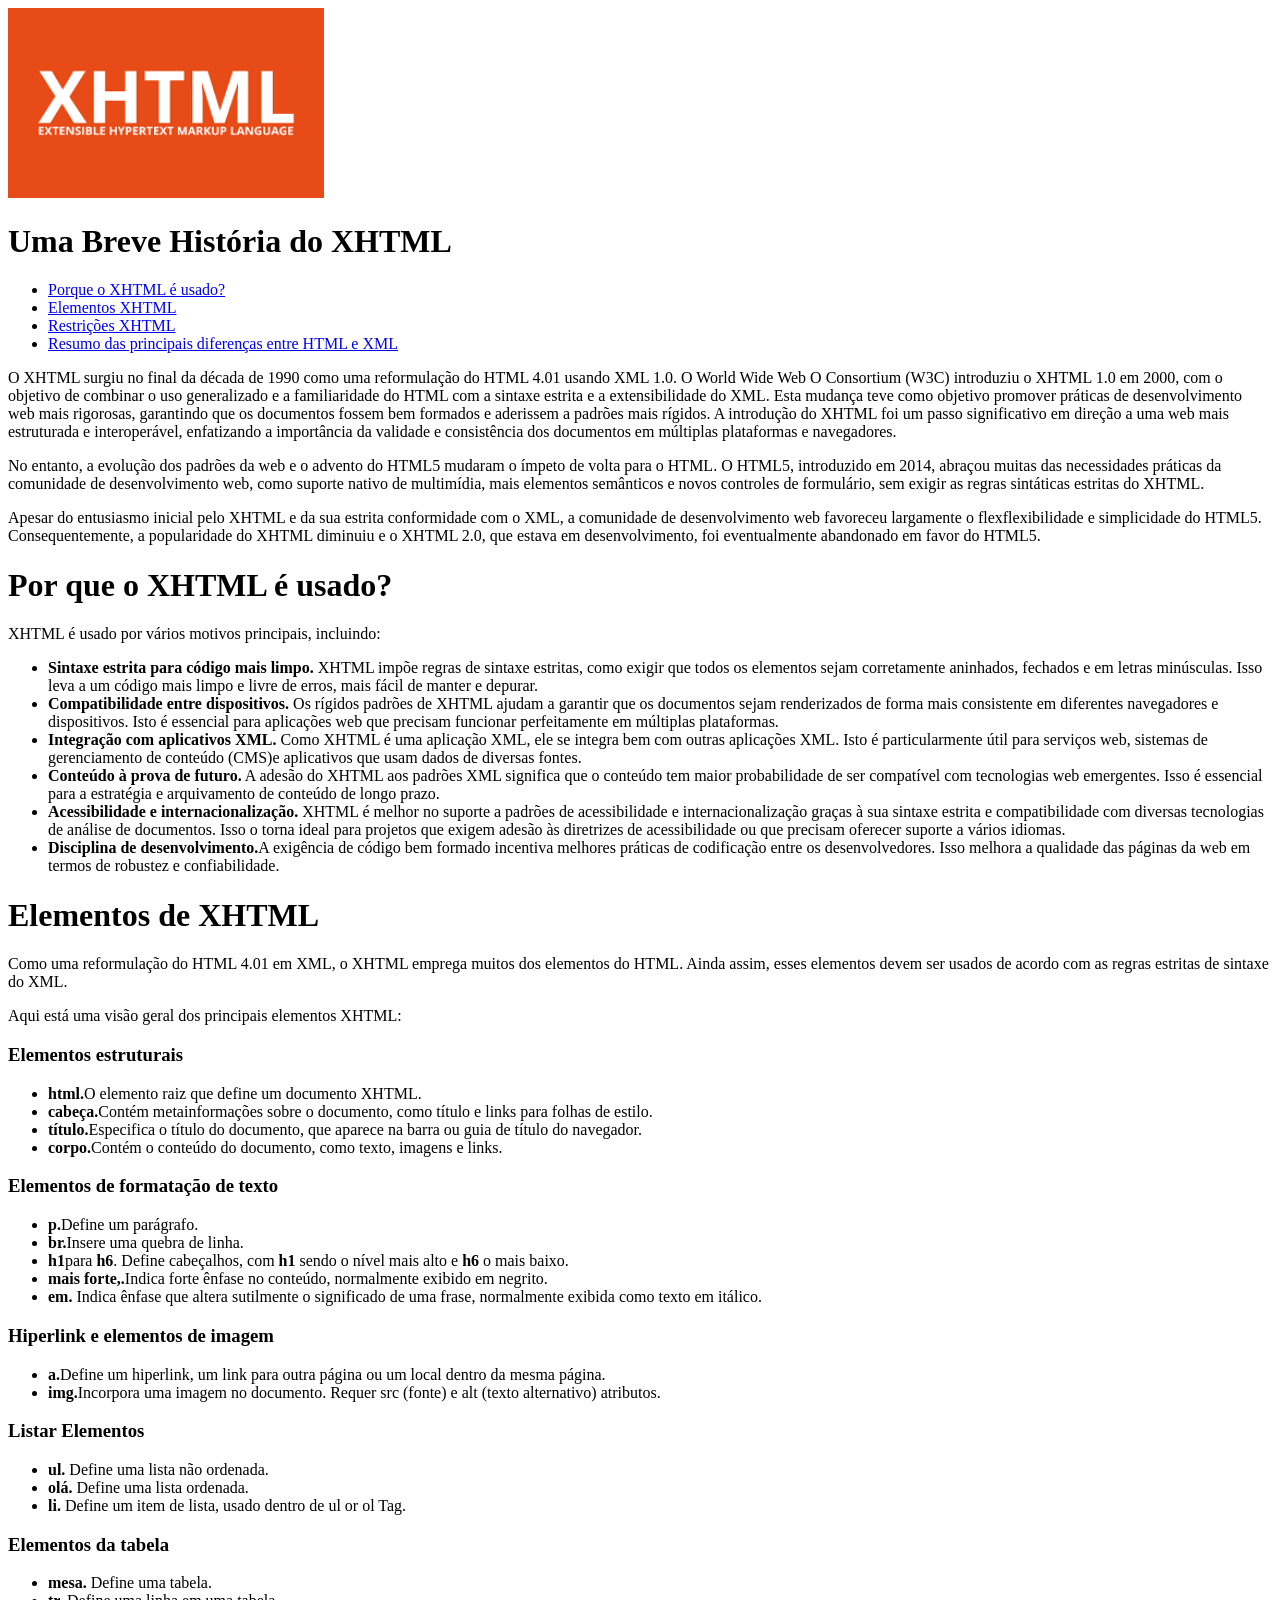
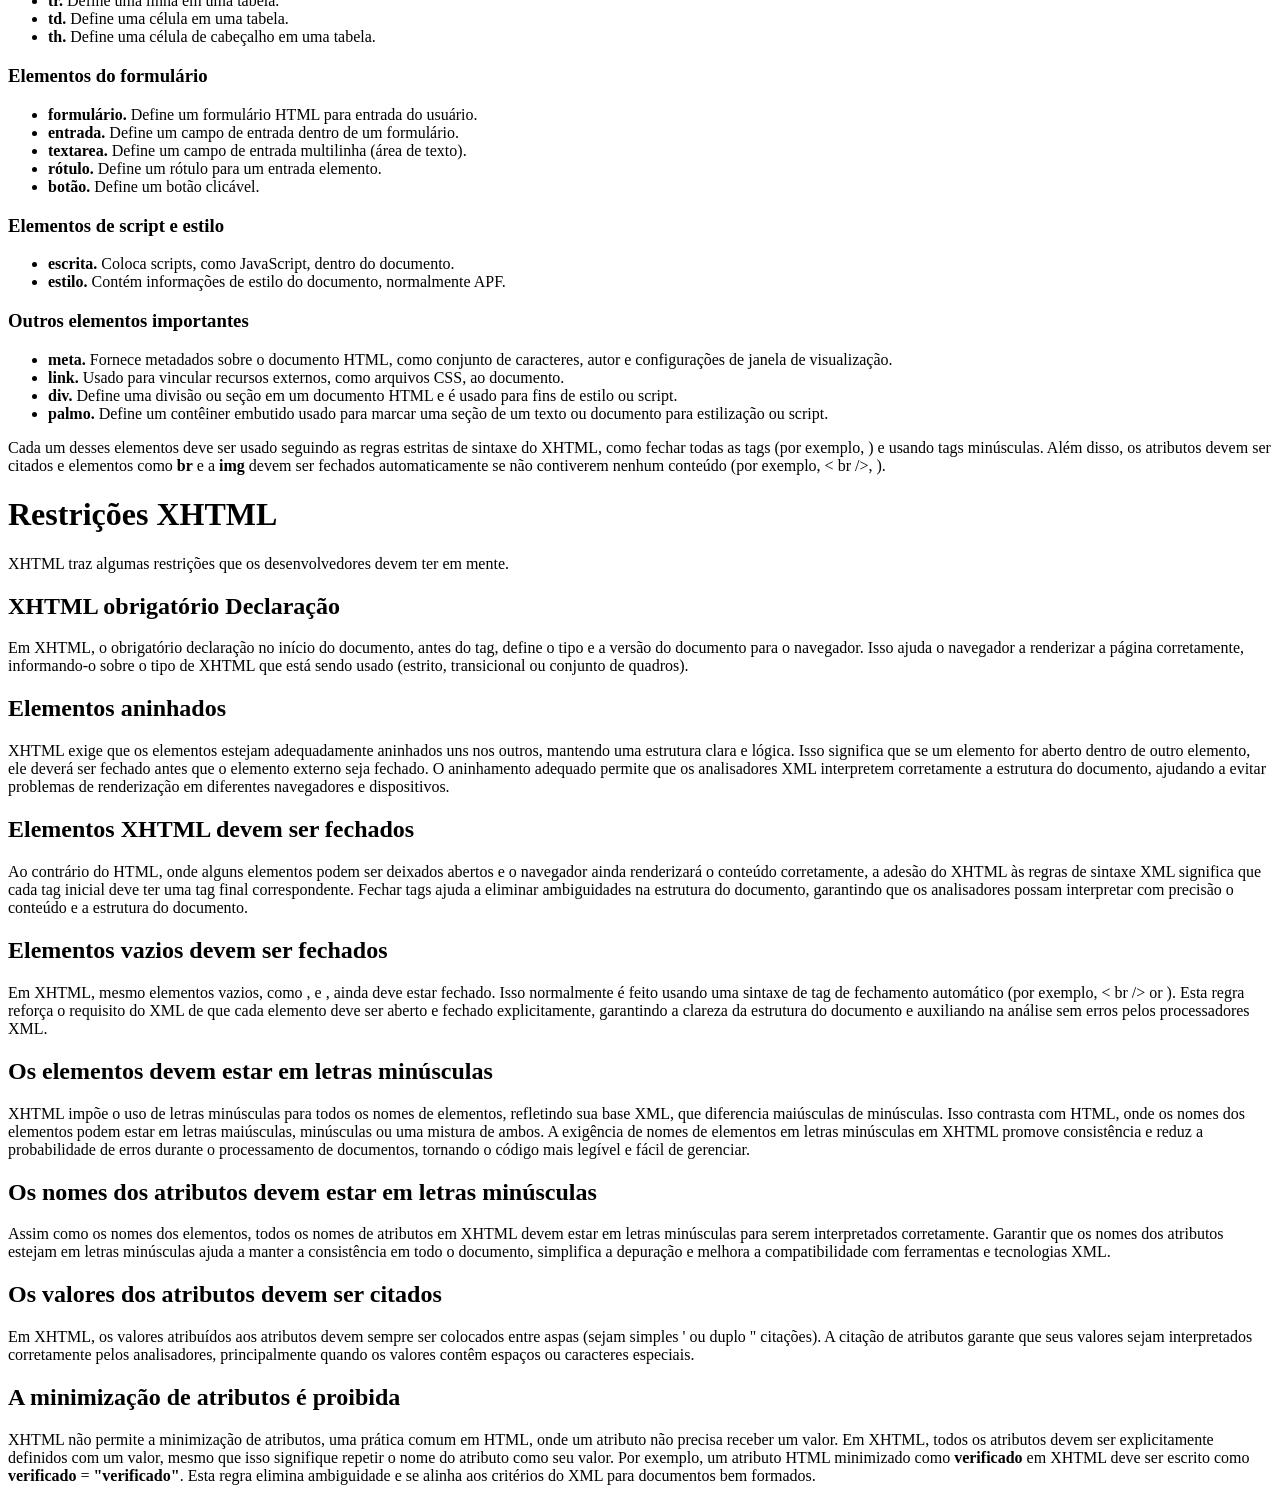
==== Interfaces  Web/Exercício_01/index.html @ 96c11e66 "Concluídos" ====
<!DOCTYPE html>
<html>
<head>
    <meta charset='utf-8'>
    <title>Exercício_01_index</title>
    <meta name='author' content='Jeferson da Silveira Kendziers'>
</head>
<body>
    <img src="xhtml.png"
    width="25%">

    <h1>Uma Breve História do XHTML</h1>

    <ul>
        <li><a href="#porque">Porque o XHTML é usado?</a></li>
        <li><a href="#elementos">Elementos XHTML</a></li>
        <li><a href="#restricoes">Restrições XHTML</a></li>
        <li><a href="resumo.html">Resumo das principais diferenças entre HTML e XML</a></li>
    </ul>

    <p>O XHTML surgiu no final da década de 1990 como uma reformulação do HTML 4.01 usando XML 1.0. O World Wide Web O Consortium (W3C) 
        introduziu o XHTML 1.0 em 2000, com o objetivo de combinar o uso generalizado e a familiaridade do HTML com a sintaxe estrita e a 
        extensibilidade do XML. Esta mudança teve como objetivo promover práticas de desenvolvimento web mais rigorosas, garantindo que os documentos 
        fossem bem formados e aderissem a padrões mais rígidos. A introdução do XHTML foi um passo significativo em direção a uma web mais estruturada 
        e interoperável, enfatizando a importância da validade e consistência dos documentos em múltiplas plataformas e navegadores.</p>

    <p>No entanto, a evolução dos padrões da web e o advento do HTML5 mudaram o ímpeto de volta para o HTML. O HTML5, introduzido em 2014, abraçou muitas 
        das necessidades práticas da comunidade de desenvolvimento web, como suporte nativo de multimídia, mais elementos semânticos e novos controles de 
        formulário, sem exigir as regras sintáticas estritas do XHTML.</p>

    <p>Apesar do entusiasmo inicial pelo XHTML e da sua estrita conformidade com o XML, a comunidade de desenvolvimento web favoreceu largamente o flexflexibilidade 
        e simplicidade do HTML5. Consequentemente, a popularidade do XHTML diminuiu e o XHTML 2.0, que estava em desenvolvimento, foi eventualmente abandonado 
        em favor do HTML5.</p>

    <h1 id="porque">Por que o XHTML é usado?</h1>

    <p>XHTML é usado por vários motivos principais, incluindo:</p>

    <ul>
        <li><b>Sintaxe estrita para código mais limpo.</b> XHTML impõe regras de sintaxe estritas, como exigir que todos os elementos sejam corretamente aninhados, 
            fechados e em letras minúsculas. Isso leva a um código mais limpo e livre de erros, mais fácil de manter e depurar.</li>

        <li><b>Compatibilidade entre dispositivos.</b> Os rígidos padrões de XHTML ajudam a garantir que os documentos sejam renderizados de forma mais consistente em 
            diferentes navegadores e dispositivos. Isto é essencial para aplicações web que precisam funcionar perfeitamente em múltiplas plataformas.</li>

        <li><b>Integração com aplicativos XML.</b> Como XHTML é uma aplicação XML, ele se integra bem com outras aplicações XML. Isto é particularmente útil para serviços 
            web, sistemas de gerenciamento de conteúdo (CMS)e aplicativos que usam dados de diversas fontes.</li>

        <li><b>Conteúdo à prova de futuro.</b> A adesão do XHTML aos padrões XML significa que o conteúdo tem maior probabilidade de ser compatível com tecnologias web 
            emergentes. Isso é essencial para a estratégia e arquivamento de conteúdo de longo prazo.</li>

        <li><b>Acessibilidade e internacionalização.</b> XHTML é melhor no suporte a padrões de acessibilidade e internacionalização graças à sua sintaxe estrita e compatibilidade 
            com diversas tecnologias de análise de documentos. Isso o torna ideal para projetos que exigem adesão às diretrizes de acessibilidade ou que precisam oferecer 
            suporte a vários idiomas.</li>

        <li><b>Disciplina de desenvolvimento.</b>A exigência de código bem formado incentiva melhores práticas de codificação entre os desenvolvedores. Isso melhora a 
            qualidade das páginas da web em termos de robustez e confiabilidade.</li>

    </ul>

    <h1 id="elementos">Elementos de XHTML</h1>

    <p>Como uma reformulação do HTML 4.01 em XML, o XHTML emprega muitos dos elementos do HTML. Ainda assim, esses elementos devem ser usados de acordo com as regras 
        estritas de sintaxe do XML.</p>

    <p>Aqui está uma visão geral dos principais elementos XHTML:</p>

    <h3>Elementos estruturais</h3>

    <ul>

        <li><b>html.</b>O elemento raiz que define um documento XHTML. </li>
        <li><b>cabeça.</b>Contém metainformações sobre o documento, como título e links para folhas de estilo.</li>
        <li><b>título.</b>Especifica o título do documento, que aparece na barra ou guia de título do navegador.</li>
        <li><b>corpo.</b>Contém o conteúdo do documento, como texto, imagens e links.</li>

    </ul>

    <h3>Elementos de formatação de texto</h3>

    <ul>

        <li><b>p.</b>Define um parágrafo.</li>
        <li><b>br.</b>Insere uma quebra de linha.</li>
        <li><b>h1</b>para <b>h6</b>. Define cabeçalhos, com <b>h1</b> sendo o nível mais alto e <b>h6</b> o mais baixo.</li>
        <li><b>mais forte,.</b>Indica forte ênfase no conteúdo, normalmente exibido em negrito.</li>
        <li><b>em.</b> Indica ênfase que altera sutilmente o significado de uma frase, normalmente exibida como texto em itálico.</li>

    </ul>

    <h3>Hiperlink e elementos de imagem</h3>

    <ul>

        <li><b>a.</b>Define um hiperlink, um link para outra página ou um local dentro da mesma página.</li>
        <li><b>img.</b>Incorpora uma imagem no documento. Requer src (fonte) e alt (texto alternativo) atributos.</li>

    </ul>

    <h3>Listar Elementos</h3>

    <ul>

        <li><b>ul.</b> Define uma lista não ordenada.</li>
        <li><b>olá.</b> Define uma lista ordenada.</li>
        <li><b>li.</b> Define um item de lista, usado dentro de ul or ol Tag.</li>

    </ul>

    <h3>Elementos da tabela</h3>

    <ul>

        <li><b>mesa.</b> Define uma tabela.</li>
        <li><b>tr.</b> Define uma linha em uma tabela.</li>
        <li><b>td.</b> Define uma célula em uma tabela.</li>
        <li><b>th.</b> Define uma célula de cabeçalho em uma tabela.</li>

    </ul>

    <h3>Elementos do formulário</h3>

    <ul>

        <li><b>formulário.</b> Define um formulário HTML para entrada do usuário.</li>
        <li><b>entrada.</b> Define um campo de entrada dentro de um formulário.</li>
        <li><b>textarea.</b> Define um campo de entrada multilinha (área de texto).</li>
        <li><b>rótulo.</b> Define um rótulo para um entrada elemento.</li>
        <li><b>botão.</b> Define um botão clicável.</li>

    </ul>

    <h3>Elementos de script e estilo</h3>

    <ul>

        <li><b>escrita.</b> Coloca scripts, como JavaScript, dentro do documento.</li>
        <li><b>estilo.</b> Contém informações de estilo do documento, normalmente APF.</li>

    </ul>

    <h3>Outros elementos importantes</h3>

    <ul>

        <li><b>meta.</b> Fornece metadados sobre o documento HTML, como conjunto de caracteres, autor e configurações de janela de visualização.</li>
        <li><b>link.</b> Usado para vincular recursos externos, como arquivos CSS, ao documento.</li>
        <li><b>div.</b> Define uma divisão ou seção em um documento HTML e é usado para fins de estilo ou script.</li>
        <li><b>palmo.</b> Define um contêiner embutido usado para marcar uma seção de um texto ou documento para estilização ou script.</li>

    </ul>

    <p>Cada um desses elementos deve ser usado seguindo as regras estritas de sintaxe do XHTML, como fechar todas as tags (por exemplo, ) e usando tags 
        minúsculas. Além disso, os atributos devem ser citados e elementos como <b>br</b> e a <b>img</b> devem ser fechados automaticamente se não contiverem nenhum 
        conteúdo (por exemplo, < br />, ).</p>

    <h1 id="restricoes">Restrições XHTML</h1>

    <p>XHTML traz algumas restrições que os desenvolvedores devem ter em mente.</p>

    <h2>XHTML obrigatório Declaração</h2>

    <p>Em XHTML, o obrigatório declaração no início do documento, antes do tag, define o tipo e a versão do documento para o navegador. Isso ajuda o navegador a 
        renderizar a página corretamente, informando-o sobre o tipo de XHTML que está sendo usado (estrito, transicional ou conjunto de quadros).</p>

    <h2>Elementos aninhados</h2>

    <p>XHTML exige que os elementos estejam adequadamente aninhados uns nos outros, mantendo uma estrutura clara e lógica. Isso significa que se um elemento for aberto 
        dentro de outro elemento, ele deverá ser fechado antes que o elemento externo seja fechado. O aninhamento adequado permite que os analisadores XML interpretem 
        corretamente a estrutura do documento, ajudando a evitar problemas de renderização em diferentes navegadores e dispositivos.</p>

    <h2>Elementos XHTML devem ser fechados</h2>

    <p>Ao contrário do HTML, onde alguns elementos podem ser deixados abertos e o navegador ainda renderizará o conteúdo corretamente, a adesão do XHTML às regras de 
        sintaxe XML significa que cada tag inicial deve ter uma tag final correspondente. Fechar tags ajuda a eliminar ambiguidades na estrutura do documento, garantindo 
        que os analisadores possam interpretar com precisão o conteúdo e a estrutura do documento.</p>

    <h2>Elementos vazios devem ser fechados</h2>

    <p>Em XHTML, mesmo elementos vazios, como , e , ainda deve estar fechado. Isso normalmente é feito usando uma sintaxe de tag de fechamento automático (por exemplo, 
        < br /> or ). Esta regra reforça o requisito do XML de que cada elemento deve ser aberto e fechado explicitamente, garantindo a clareza da estrutura do documento 
        e auxiliando na análise sem erros pelos processadores XML.</p>

    <h2>Os elementos devem estar em letras minúsculas</h2>

    <p>XHTML impõe o uso de letras minúsculas para todos os nomes de elementos, refletindo sua base XML, que diferencia maiúsculas de minúsculas. Isso contrasta com HTML, 
        onde os nomes dos elementos podem estar em letras maiúsculas, minúsculas ou uma mistura de ambos. A exigência de nomes de elementos em letras minúsculas em XHTML 
        promove consistência e reduz a probabilidade de erros durante o processamento de documentos, tornando o código mais legível e fácil de gerenciar.</p>

    <h2>Os nomes dos atributos devem estar em letras minúsculas</h2>

    <p>Assim como os nomes dos elementos, todos os nomes de atributos em XHTML devem estar em letras minúsculas para serem interpretados corretamente. Garantir que os 
        nomes dos atributos estejam em letras minúsculas ajuda a manter a consistência em todo o documento, simplifica a depuração e melhora a compatibilidade com 
        ferramentas e tecnologias XML.</p>

    <h2>Os valores dos atributos devem ser citados</h2>

    <p>Em XHTML, os valores atribuídos aos atributos devem sempre ser colocados entre aspas (sejam simples ' ou duplo " citações). A citação de atributos garante que seus 
        valores sejam interpretados corretamente pelos analisadores, principalmente quando os valores contêm espaços ou caracteres especiais.</p>

    <h2>A minimização de atributos é proibida</h2>

    <p>XHTML não permite a minimização de atributos, uma prática comum em HTML, onde um atributo não precisa receber um valor. Em XHTML, todos os atributos devem ser 
        explicitamente definidos com um valor, mesmo que isso signifique repetir o nome do atributo como seu valor. Por exemplo, um atributo HTML minimizado como 
        <b>verificado</b> em XHTML deve ser escrito como <b>verificado</b> = <b>"verificado"</b>. Esta regra elimina ambiguidade e se alinha aos critérios do XML para 
        documentos bem formados.</p>

</body>
</html>
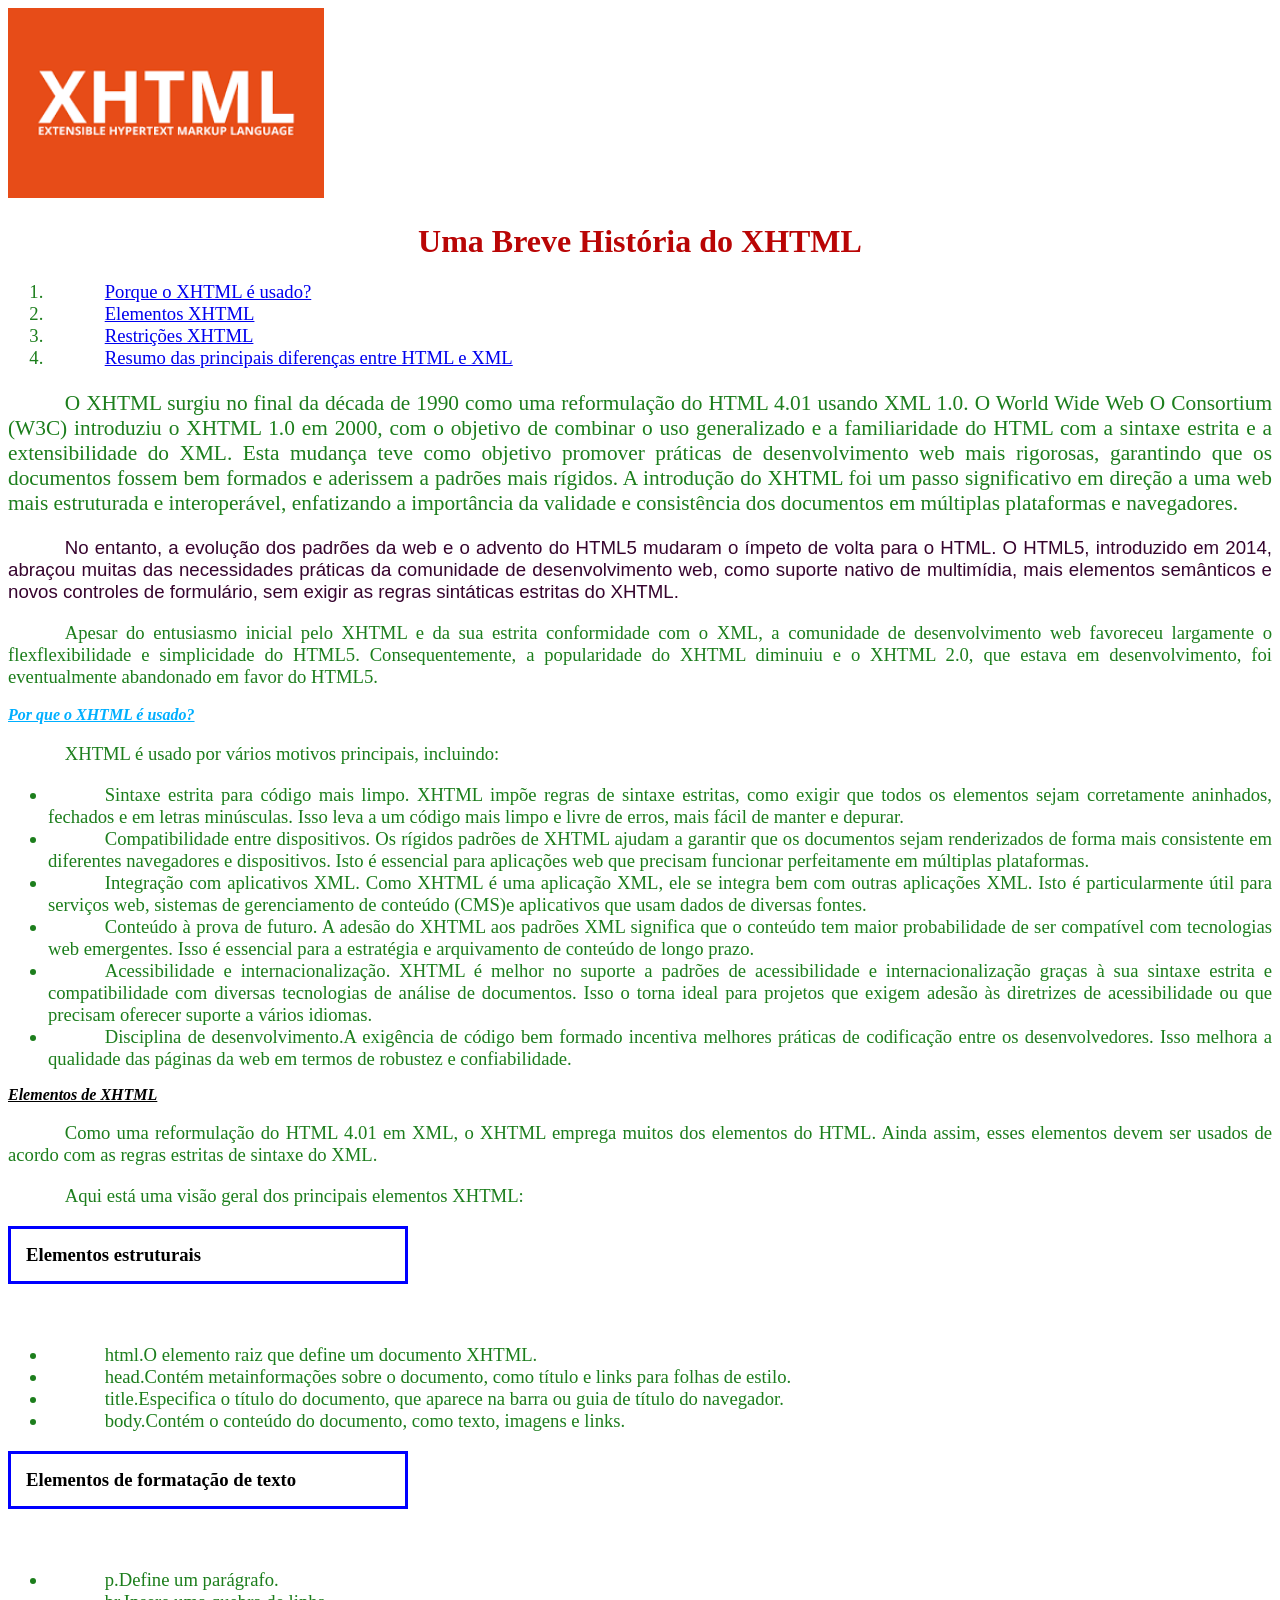
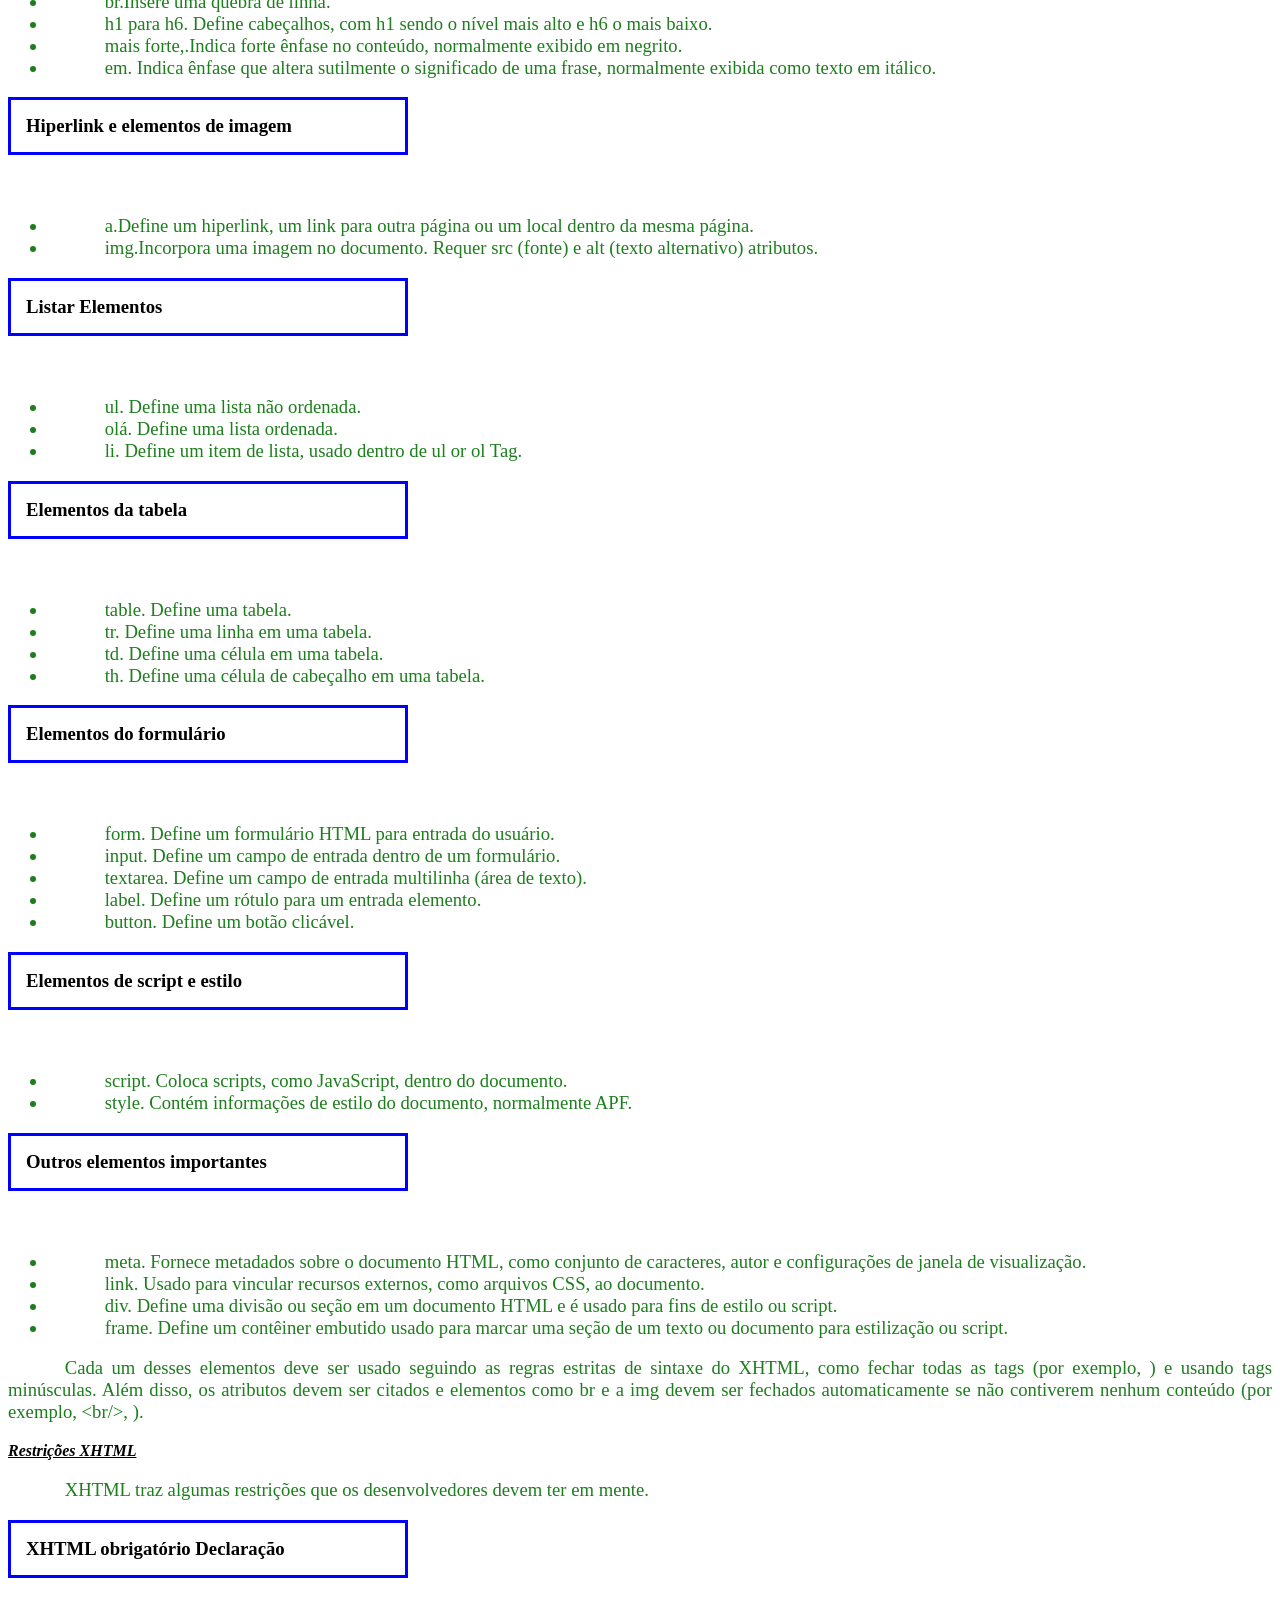
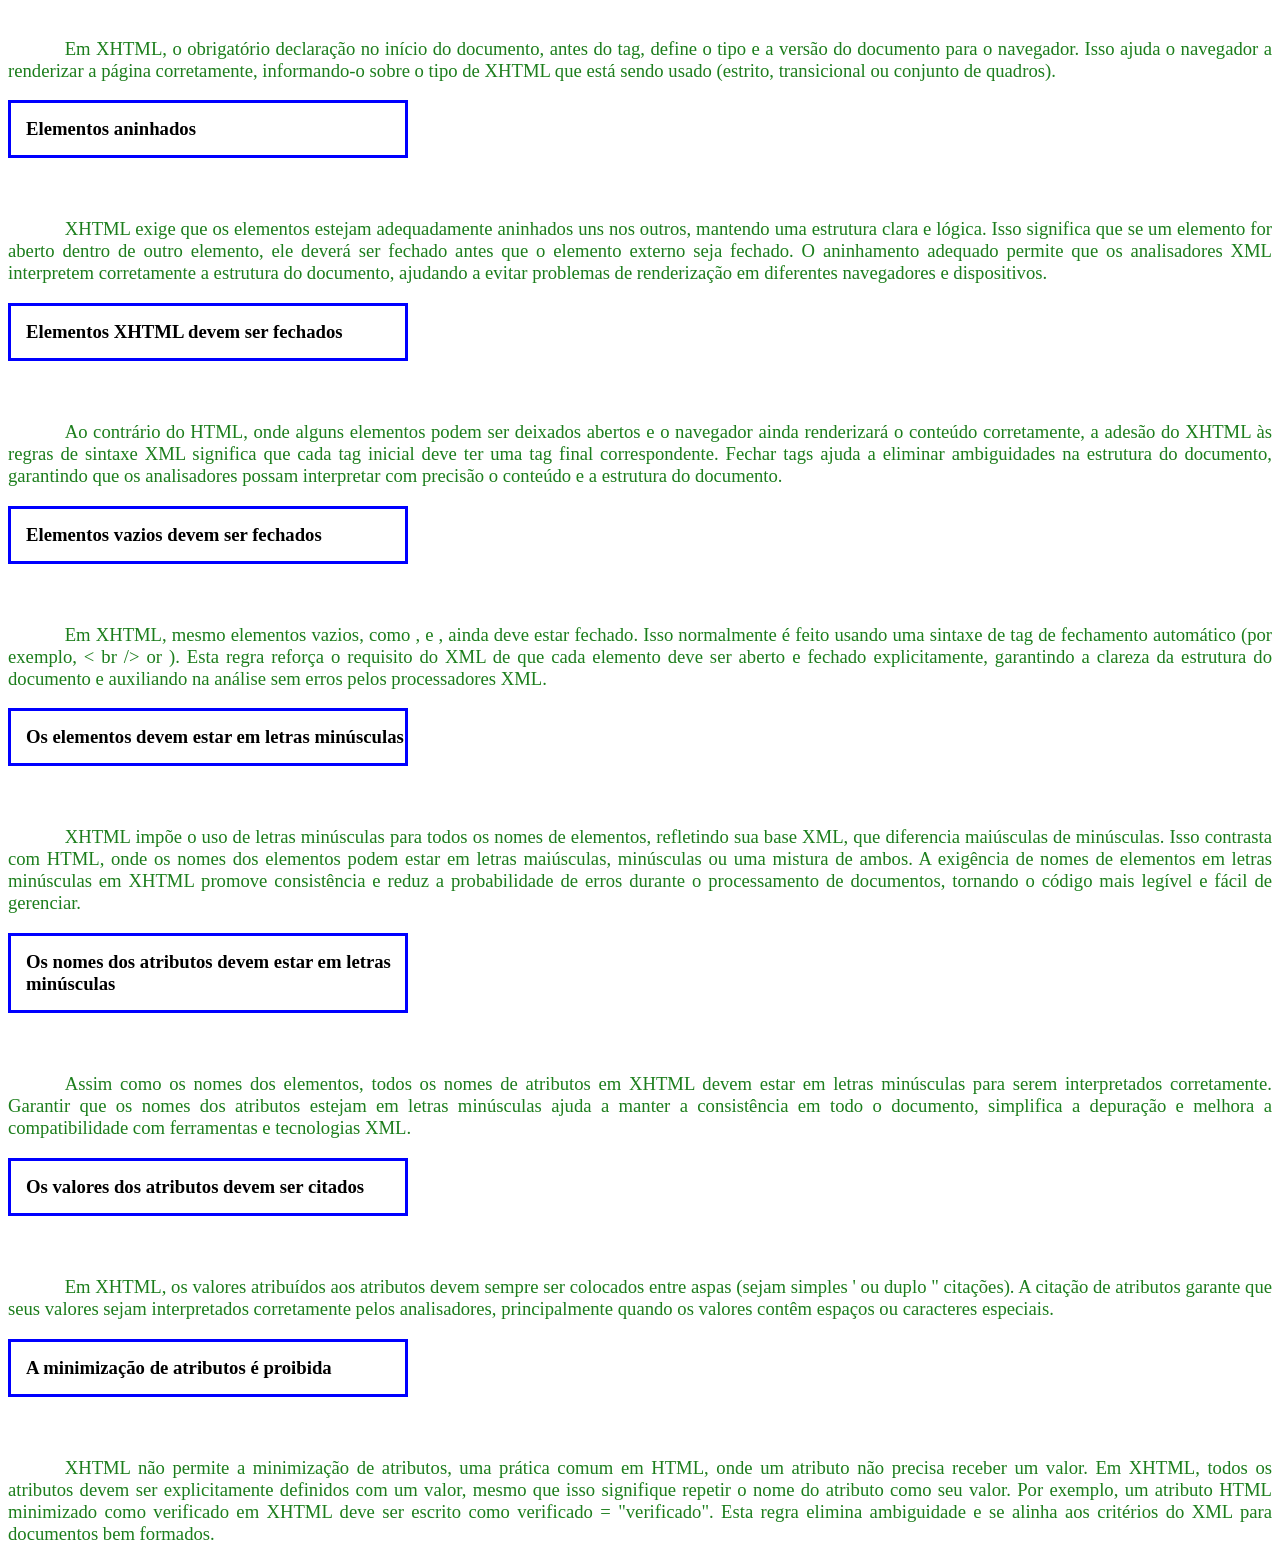
==== commit 9971645c: "Feito." ====
--- a/Interfaces  Web/Exercício_01/index.html
+++ b/Interfaces  Web/Exercício_01/index.html
@@ -4,27 +4,34 @@
     <meta charset='utf-8'>
     <title>Exercício_01_index</title>
     <meta name='author' content='Jeferson da Silveira Kendziers'>
+    <link href="estilos.css" type="text/css" rel="stylesheet">
+    <style>
+        /*Fazer a formatação para uma tag específica.*/
+        #porque{
+            color: #00aFFF;
+        }
+
+    </style>
 </head>
 <body>
-    <img src="xhtml.png"
-    width="25%">
+    <img src="xhtml.png" width="25%" alt="descrever a imagem">
 
     <h1>Uma Breve História do XHTML</h1>
 
-    <ul>
+    <ol>
         <li><a href="#porque">Porque o XHTML é usado?</a></li>
         <li><a href="#elementos">Elementos XHTML</a></li>
         <li><a href="#restricoes">Restrições XHTML</a></li>
         <li><a href="resumo.html">Resumo das principais diferenças entre HTML e XML</a></li>
-    </ul>
-
-    <p>O XHTML surgiu no final da década de 1990 como uma reformulação do HTML 4.01 usando XML 1.0. O World Wide Web O Consortium (W3C) 
+    </ol>
+
+    <p class="outra_classe">O XHTML surgiu no final da década de 1990 como uma reformulação do HTML 4.01 usando XML 1.0. O World Wide Web O Consortium (W3C) 
         introduziu o XHTML 1.0 em 2000, com o objetivo de combinar o uso generalizado e a familiaridade do HTML com a sintaxe estrita e a 
         extensibilidade do XML. Esta mudança teve como objetivo promover práticas de desenvolvimento web mais rigorosas, garantindo que os documentos 
         fossem bem formados e aderissem a padrões mais rígidos. A introdução do XHTML foi um passo significativo em direção a uma web mais estruturada 
         e interoperável, enfatizando a importância da validade e consistência dos documentos em múltiplas plataformas e navegadores.</p>
 
-    <p>No entanto, a evolução dos padrões da web e o advento do HTML5 mudaram o ímpeto de volta para o HTML. O HTML5, introduzido em 2014, abraçou muitas 
+    <p class="nome_da_classe">No entanto, a evolução dos padrões da web e o advento do HTML5 mudaram o ímpeto de volta para o HTML. O HTML5, introduzido em 2014, abraçou muitas 
         das necessidades práticas da comunidade de desenvolvimento web, como suporte nativo de multimídia, mais elementos semânticos e novos controles de 
         formulário, sem exigir as regras sintáticas estritas do XHTML.</p>
 
@@ -32,33 +39,33 @@
         e simplicidade do HTML5. Consequentemente, a popularidade do XHTML diminuiu e o XHTML 2.0, que estava em desenvolvimento, foi eventualmente abandonado 
         em favor do HTML5.</p>
 
-    <h1 id="porque">Por que o XHTML é usado?</h1>
+    <h2 id="porque">Por que o XHTML é usado?</h2>
 
     <p>XHTML é usado por vários motivos principais, incluindo:</p>
 
     <ul>
-        <li><b>Sintaxe estrita para código mais limpo.</b> XHTML impõe regras de sintaxe estritas, como exigir que todos os elementos sejam corretamente aninhados, 
+        <li>Sintaxe estrita para código mais limpo. XHTML impõe regras de sintaxe estritas, como exigir que todos os elementos sejam corretamente aninhados, 
             fechados e em letras minúsculas. Isso leva a um código mais limpo e livre de erros, mais fácil de manter e depurar.</li>
 
-        <li><b>Compatibilidade entre dispositivos.</b> Os rígidos padrões de XHTML ajudam a garantir que os documentos sejam renderizados de forma mais consistente em 
+        <li>Compatibilidade entre dispositivos. Os rígidos padrões de XHTML ajudam a garantir que os documentos sejam renderizados de forma mais consistente em 
             diferentes navegadores e dispositivos. Isto é essencial para aplicações web que precisam funcionar perfeitamente em múltiplas plataformas.</li>
 
-        <li><b>Integração com aplicativos XML.</b> Como XHTML é uma aplicação XML, ele se integra bem com outras aplicações XML. Isto é particularmente útil para serviços 
+        <li>Integração com aplicativos XML. Como XHTML é uma aplicação XML, ele se integra bem com outras aplicações XML. Isto é particularmente útil para serviços 
             web, sistemas de gerenciamento de conteúdo (CMS)e aplicativos que usam dados de diversas fontes.</li>
 
-        <li><b>Conteúdo à prova de futuro.</b> A adesão do XHTML aos padrões XML significa que o conteúdo tem maior probabilidade de ser compatível com tecnologias web 
+        <li>Conteúdo à prova de futuro. A adesão do XHTML aos padrões XML significa que o conteúdo tem maior probabilidade de ser compatível com tecnologias web 
             emergentes. Isso é essencial para a estratégia e arquivamento de conteúdo de longo prazo.</li>
 
-        <li><b>Acessibilidade e internacionalização.</b> XHTML é melhor no suporte a padrões de acessibilidade e internacionalização graças à sua sintaxe estrita e compatibilidade 
+        <li>Acessibilidade e internacionalização. XHTML é melhor no suporte a padrões de acessibilidade e internacionalização graças à sua sintaxe estrita e compatibilidade 
             com diversas tecnologias de análise de documentos. Isso o torna ideal para projetos que exigem adesão às diretrizes de acessibilidade ou que precisam oferecer 
             suporte a vários idiomas.</li>
 
-        <li><b>Disciplina de desenvolvimento.</b>A exigência de código bem formado incentiva melhores práticas de codificação entre os desenvolvedores. Isso melhora a 
+        <li>Disciplina de desenvolvimento.A exigência de código bem formado incentiva melhores práticas de codificação entre os desenvolvedores. Isso melhora a 
             qualidade das páginas da web em termos de robustez e confiabilidade.</li>
 
     </ul>
 
-    <h1 id="elementos">Elementos de XHTML</h1>
+    <h2 id="elementos">Elementos de XHTML</h2>
 
     <p>Como uma reformulação do HTML 4.01 em XML, o XHTML emprega muitos dos elementos do HTML. Ainda assim, esses elementos devem ser usados de acordo com as regras 
         estritas de sintaxe do XML.</p>
@@ -69,10 +76,10 @@
 
     <ul>
 
-        <li><b>html.</b>O elemento raiz que define um documento XHTML. </li>
-        <li><b>cabeça.</b>Contém metainformações sobre o documento, como título e links para folhas de estilo.</li>
-        <li><b>título.</b>Especifica o título do documento, que aparece na barra ou guia de título do navegador.</li>
-        <li><b>corpo.</b>Contém o conteúdo do documento, como texto, imagens e links.</li>
+        <li>html.O elemento raiz que define um documento XHTML. </li>
+        <li>head.Contém metainformações sobre o documento, como título e links para folhas de estilo.</li>
+        <li>title.Especifica o título do documento, que aparece na barra ou guia de título do navegador.</li>
+        <li>body.Contém o conteúdo do documento, como texto, imagens e links.</li>
 
     </ul>
 
@@ -80,11 +87,11 @@
 
     <ul>
 
-        <li><b>p.</b>Define um parágrafo.</li>
-        <li><b>br.</b>Insere uma quebra de linha.</li>
-        <li><b>h1</b>para <b>h6</b>. Define cabeçalhos, com <b>h1</b> sendo o nível mais alto e <b>h6</b> o mais baixo.</li>
-        <li><b>mais forte,.</b>Indica forte ênfase no conteúdo, normalmente exibido em negrito.</li>
-        <li><b>em.</b> Indica ênfase que altera sutilmente o significado de uma frase, normalmente exibida como texto em itálico.</li>
+        <li>p.Define um parágrafo.</li>
+        <li>br.Insere uma quebra de linha.</li>
+        <li>h1 para h6. Define cabeçalhos, com h1 sendo o nível mais alto e h6 o mais baixo.</li>
+        <li>mais forte,.Indica forte ênfase no conteúdo, normalmente exibido em negrito.</li>
+        <li>em. Indica ênfase que altera sutilmente o significado de uma frase, normalmente exibida como texto em itálico.</li>
 
     </ul>
 
@@ -92,8 +99,8 @@
 
     <ul>
 
-        <li><b>a.</b>Define um hiperlink, um link para outra página ou um local dentro da mesma página.</li>
-        <li><b>img.</b>Incorpora uma imagem no documento. Requer src (fonte) e alt (texto alternativo) atributos.</li>
+        <li>a.Define um hiperlink, um link para outra página ou um local dentro da mesma página.</li>
+        <li>img.Incorpora uma imagem no documento. Requer src (fonte) e alt (texto alternativo) atributos.</li>
 
     </ul>
 
@@ -101,9 +108,9 @@
 
     <ul>
 
-        <li><b>ul.</b> Define uma lista não ordenada.</li>
-        <li><b>olá.</b> Define uma lista ordenada.</li>
-        <li><b>li.</b> Define um item de lista, usado dentro de ul or ol Tag.</li>
+        <li>ul. Define uma lista não ordenada.</li>
+        <li>olá. Define uma lista ordenada.</li>
+        <li>li. Define um item de lista, usado dentro de ul or ol Tag.</li>
 
     </ul>
 
@@ -111,10 +118,10 @@
 
     <ul>
 
-        <li><b>mesa.</b> Define uma tabela.</li>
-        <li><b>tr.</b> Define uma linha em uma tabela.</li>
-        <li><b>td.</b> Define uma célula em uma tabela.</li>
-        <li><b>th.</b> Define uma célula de cabeçalho em uma tabela.</li>
+        <li>table. Define uma tabela.</li>
+        <li>tr. Define uma linha em uma tabela.</li>
+        <li>td. Define uma célula em uma tabela.</li>
+        <li>th. Define uma célula de cabeçalho em uma tabela.</li>
 
     </ul>
 
@@ -122,11 +129,11 @@
 
     <ul>
 
-        <li><b>formulário.</b> Define um formulário HTML para entrada do usuário.</li>
-        <li><b>entrada.</b> Define um campo de entrada dentro de um formulário.</li>
-        <li><b>textarea.</b> Define um campo de entrada multilinha (área de texto).</li>
-        <li><b>rótulo.</b> Define um rótulo para um entrada elemento.</li>
-        <li><b>botão.</b> Define um botão clicável.</li>
+        <li>form. Define um formulário HTML para entrada do usuário.</li>
+        <li>input. Define um campo de entrada dentro de um formulário.</li>
+        <li>textarea. Define um campo de entrada multilinha (área de texto).</li>
+        <li>label. Define um rótulo para um entrada elemento.</li>
+        <li>button. Define um botão clicável.</li>
 
     </ul>
 
@@ -134,8 +141,8 @@
 
     <ul>
 
-        <li><b>escrita.</b> Coloca scripts, como JavaScript, dentro do documento.</li>
-        <li><b>estilo.</b> Contém informações de estilo do documento, normalmente APF.</li>
+        <li>script. Coloca scripts, como JavaScript, dentro do documento.</li>
+        <li>style. Contém informações de estilo do documento, normalmente APF.</li>
 
     </ul>
 
@@ -143,66 +150,66 @@
 
     <ul>
 
-        <li><b>meta.</b> Fornece metadados sobre o documento HTML, como conjunto de caracteres, autor e configurações de janela de visualização.</li>
-        <li><b>link.</b> Usado para vincular recursos externos, como arquivos CSS, ao documento.</li>
-        <li><b>div.</b> Define uma divisão ou seção em um documento HTML e é usado para fins de estilo ou script.</li>
-        <li><b>palmo.</b> Define um contêiner embutido usado para marcar uma seção de um texto ou documento para estilização ou script.</li>
+        <li>meta. Fornece metadados sobre o documento HTML, como conjunto de caracteres, autor e configurações de janela de visualização.</li>
+        <li>link. Usado para vincular recursos externos, como arquivos CSS, ao documento.</li>
+        <li>div. Define uma divisão ou seção em um documento HTML e é usado para fins de estilo ou script.</li>
+        <li>frame. Define um contêiner embutido usado para marcar uma seção de um texto ou documento para estilização ou script.</li>
 
     </ul>
 
     <p>Cada um desses elementos deve ser usado seguindo as regras estritas de sintaxe do XHTML, como fechar todas as tags (por exemplo, ) e usando tags 
-        minúsculas. Além disso, os atributos devem ser citados e elementos como <b>br</b> e a <b>img</b> devem ser fechados automaticamente se não contiverem nenhum 
-        conteúdo (por exemplo, < br />, ).</p>
-
-    <h1 id="restricoes">Restrições XHTML</h1>
+        minúsculas. Além disso, os atributos devem ser citados e elementos como br e a img devem ser fechados automaticamente se não contiverem nenhum 
+        conteúdo (por exemplo, &lt;br/&gt;, ).</p>
+
+    <h2 id="restricoes">Restrições XHTML</h2>
 
     <p>XHTML traz algumas restrições que os desenvolvedores devem ter em mente.</p>
 
-    <h2>XHTML obrigatório Declaração</h2>
+    <h3>XHTML obrigatório Declaração</h3>
 
     <p>Em XHTML, o obrigatório declaração no início do documento, antes do tag, define o tipo e a versão do documento para o navegador. Isso ajuda o navegador a 
         renderizar a página corretamente, informando-o sobre o tipo de XHTML que está sendo usado (estrito, transicional ou conjunto de quadros).</p>
 
-    <h2>Elementos aninhados</h2>
+    <h3>Elementos aninhados</h3>
 
     <p>XHTML exige que os elementos estejam adequadamente aninhados uns nos outros, mantendo uma estrutura clara e lógica. Isso significa que se um elemento for aberto 
         dentro de outro elemento, ele deverá ser fechado antes que o elemento externo seja fechado. O aninhamento adequado permite que os analisadores XML interpretem 
         corretamente a estrutura do documento, ajudando a evitar problemas de renderização em diferentes navegadores e dispositivos.</p>
 
-    <h2>Elementos XHTML devem ser fechados</h2>
+    <h3>Elementos XHTML devem ser fechados</h3>
 
     <p>Ao contrário do HTML, onde alguns elementos podem ser deixados abertos e o navegador ainda renderizará o conteúdo corretamente, a adesão do XHTML às regras de 
         sintaxe XML significa que cada tag inicial deve ter uma tag final correspondente. Fechar tags ajuda a eliminar ambiguidades na estrutura do documento, garantindo 
         que os analisadores possam interpretar com precisão o conteúdo e a estrutura do documento.</p>
 
-    <h2>Elementos vazios devem ser fechados</h2>
+    <h3>Elementos vazios devem ser fechados</h3>
 
     <p>Em XHTML, mesmo elementos vazios, como , e , ainda deve estar fechado. Isso normalmente é feito usando uma sintaxe de tag de fechamento automático (por exemplo, 
         < br /> or ). Esta regra reforça o requisito do XML de que cada elemento deve ser aberto e fechado explicitamente, garantindo a clareza da estrutura do documento 
         e auxiliando na análise sem erros pelos processadores XML.</p>
 
-    <h2>Os elementos devem estar em letras minúsculas</h2>
+    <h3>Os elementos devem estar em letras minúsculas</h3>
 
     <p>XHTML impõe o uso de letras minúsculas para todos os nomes de elementos, refletindo sua base XML, que diferencia maiúsculas de minúsculas. Isso contrasta com HTML, 
         onde os nomes dos elementos podem estar em letras maiúsculas, minúsculas ou uma mistura de ambos. A exigência de nomes de elementos em letras minúsculas em XHTML 
         promove consistência e reduz a probabilidade de erros durante o processamento de documentos, tornando o código mais legível e fácil de gerenciar.</p>
 
-    <h2>Os nomes dos atributos devem estar em letras minúsculas</h2>
+    <h3>Os nomes dos atributos devem estar em letras minúsculas</h3>
 
     <p>Assim como os nomes dos elementos, todos os nomes de atributos em XHTML devem estar em letras minúsculas para serem interpretados corretamente. Garantir que os 
         nomes dos atributos estejam em letras minúsculas ajuda a manter a consistência em todo o documento, simplifica a depuração e melhora a compatibilidade com 
         ferramentas e tecnologias XML.</p>
 
-    <h2>Os valores dos atributos devem ser citados</h2>
+    <h3>Os valores dos atributos devem ser citados</h3>
 
     <p>Em XHTML, os valores atribuídos aos atributos devem sempre ser colocados entre aspas (sejam simples ' ou duplo " citações). A citação de atributos garante que seus 
         valores sejam interpretados corretamente pelos analisadores, principalmente quando os valores contêm espaços ou caracteres especiais.</p>
 
-    <h2>A minimização de atributos é proibida</h2>
+    <h3>A minimização de atributos é proibida</h3>
 
     <p>XHTML não permite a minimização de atributos, uma prática comum em HTML, onde um atributo não precisa receber um valor. Em XHTML, todos os atributos devem ser 
         explicitamente definidos com um valor, mesmo que isso signifique repetir o nome do atributo como seu valor. Por exemplo, um atributo HTML minimizado como 
-        <b>verificado</b> em XHTML deve ser escrito como <b>verificado</b> = <b>"verificado"</b>. Esta regra elimina ambiguidade e se alinha aos critérios do XML para 
+        verificado em XHTML deve ser escrito como verificado = "verificado". Esta regra elimina ambiguidade e se alinha aos critérios do XML para 
         documentos bem formados.</p>
 
 </body>
--- a/Interfaces  Web/Exercício_01/estilos.css
+++ b/Interfaces  Web/Exercício_01/estilos.css
@@ -0,0 +1,51 @@
+
+h1{
+    color: #b90505;
+    font-size: 24pt;
+    text-align: center;
+}
+
+h3 {
+    border-width: 3px; /*Espessura da borda*/
+    border-color: #0000FF; /*Cor da borda*/
+    border-style: solid; /*Estilo da borda*/
+    padding-top: 15px; 
+    padding-left: 15px;
+    padding-bottom: 15px;
+    width: 30%;
+    margin-bottom: 60px;
+    /*heigth*/
+}
+
+h2 {
+    border-width: 3px;
+    font-style: italic; /*colocar a fonte dos H2 em itálico*/
+    text-decoration: underline /*colocar texto sublinhado*/;
+    font-size: 12pt;
+}
+
+/*Pode colocar duas marcações dentro de uma configuração CSS*/
+p, li {
+    font-family: "Verdana"; /*Tipo da fonte*/
+    font-size: 14pt;
+    color: #1c7e1c; /*Cor do text*/
+    text-align: justify; /*Alinhamento do texto*/
+    text-indent: 1.5cm; /*Identação do texto, tabulação do início do parágrafo*/
+}
+
+/* li {
+    font-family: Arial, Helvetica, sans-serif;
+    font-size: 10pt;
+    color: #581e07;
+} */
+
+/*Classe específica para parágrafos*/
+p.nome_da_classe{
+    color: #36042e;
+    font-family: Impact, Haettenschweiler, 'Arial Narrow Bold', sans-serif;
+}
+
+/*Classe genérica que pode ser usado em qualquer marcação*/
+.outra_classe{
+    font-size: 16pt;
+}
